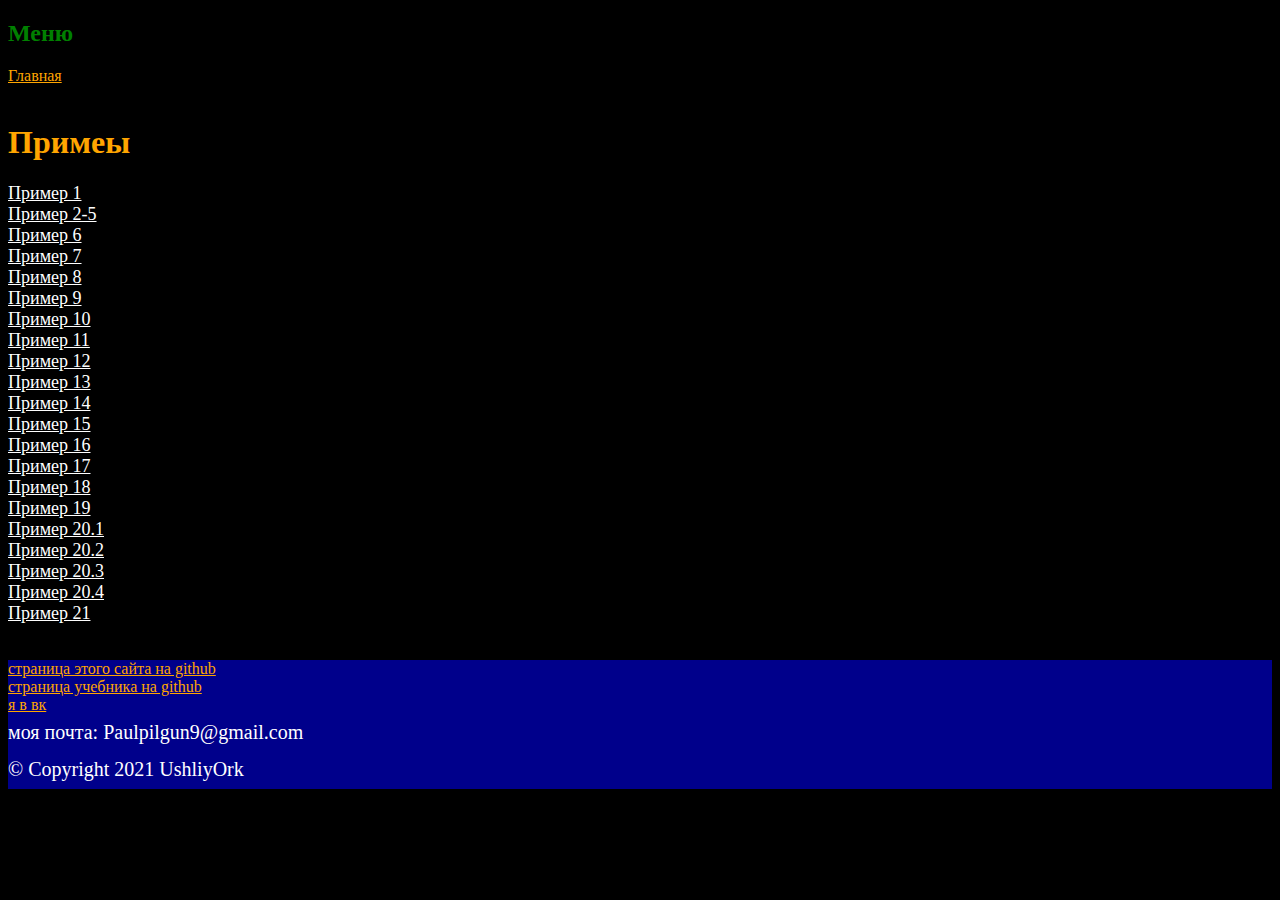
==== dz.html @ eeefa0e8 "примеры готовы" ====
<!DOCTYPE html>
<html>
	<head>
  		<meta charset="utf-8">
  		<title>Глава I</title>
  		<link rel="stylesheet" href="style.css">
  		<link rel="icon" type="image/png" href="favicon.png">
 	</head>
 	<body>
 		<h2 id="hn">Меню</h2>
 	<ul id="navbar">
  <li><a href="index.html">Главная</a></li>
    </ul>
    <br>
    <h1>Примеы</h1>
    <a id = "skachat" href="примеры/пример1.py" download="">Пример 1</a><br>
    <a id = "skachat" href="примеры/пример2-5.py" download="">Пример 2-5</a><br>
    <a id = "skachat" href="примеры/пример6.py" download="">Пример 6</a><br>
    <a id = "skachat" href="примеры/пример7.py" download="">Пример 7</a><br>
    <a id = "skachat" href="примеры/пример8.py" download="">Пример 8</a><br>
    <a id = "skachat" href="примеры/пример9.py" download="">Пример 9</a><br>
    <a id = "skachat" href="примеры/пример10.py" download="">Пример 10</a><br>
    <a id = "skachat" href="примеры/пример11.py" download="">Пример 11</a><br>
    <a id = "skachat" href="примеры/пример12.py" download="">Пример 12</a><br>
    <a id = "skachat" href="примеры/пример13.py" download="">Пример 13</a><br>
    <a id = "skachat" href="примеры/пример14.py" download="">Пример 14</a><br>
    <a id = "skachat" href="примеры/пример15.py" download="">Пример 15</a><br>
    <a id = "skachat" href="примеры/пример16.py" download="">Пример 16</a><br>
    <a id = "skachat" href="примеры/пример17.py" download="">Пример 17</a><br>
    <a id = "skachat" href="примеры/пример18.py" download="">Пример 18</a><br>
    <a id = "skachat" href="примеры/пример19.py" download="">Пример 19</a><br>
    <a id = "skachat" href="примеры/пример201.py" download="">Пример 20.1</a><br>
    <a id = "skachat" href="примеры/пример202.py" download="">Пример 20.2</a><br>
    <a id = "skachat" href="примеры/пример203.py" download="">Пример 20.3</a><br>
    <a id = "skachat" href="примеры/пример204.py" download="">Пример 20.4</a><br>
    <a id = "skachat" href="примеры/пример21.py" download="">Пример 21</a><br>
    <br>
    <br>
    </body>
    <footer>
        <a href="https://github.com/UshliyOrk/project-site">страница этого сайта на github</a><br>
        <a href="https://github.com/UshliyOrk/python_basics">страница учебника на github</a><br>
        <a href="https://vk.com/pilgun2000">я в вк</a><br>
        <div>
                    моя почта: Paulpilgun9@gmail.com
        </div>
        <div>
        &copy; Copyright 2021 UshliyOrk
        </div>
    </footer>
</html>
---- style.css ----
body {
	background: black;
} div{
	font-size: 20px;
	line-height: 10mm;
	color: white;
} h1 {color: orange;}
h3{color: orange;}
footer{
	background: darkblue;
	font-size: 30;
} a{color: orange;}
#navbar {
  margin: 0;
  padding: 0;
  list-style-type: none;
}
#navbar li { 
    display: inline; 
}
#hn{
    color: green;
}
h2{
    color: orange;
}

#par{
    color: white;
}
#skachat{
    color: white;
    font-size: 18px;
}
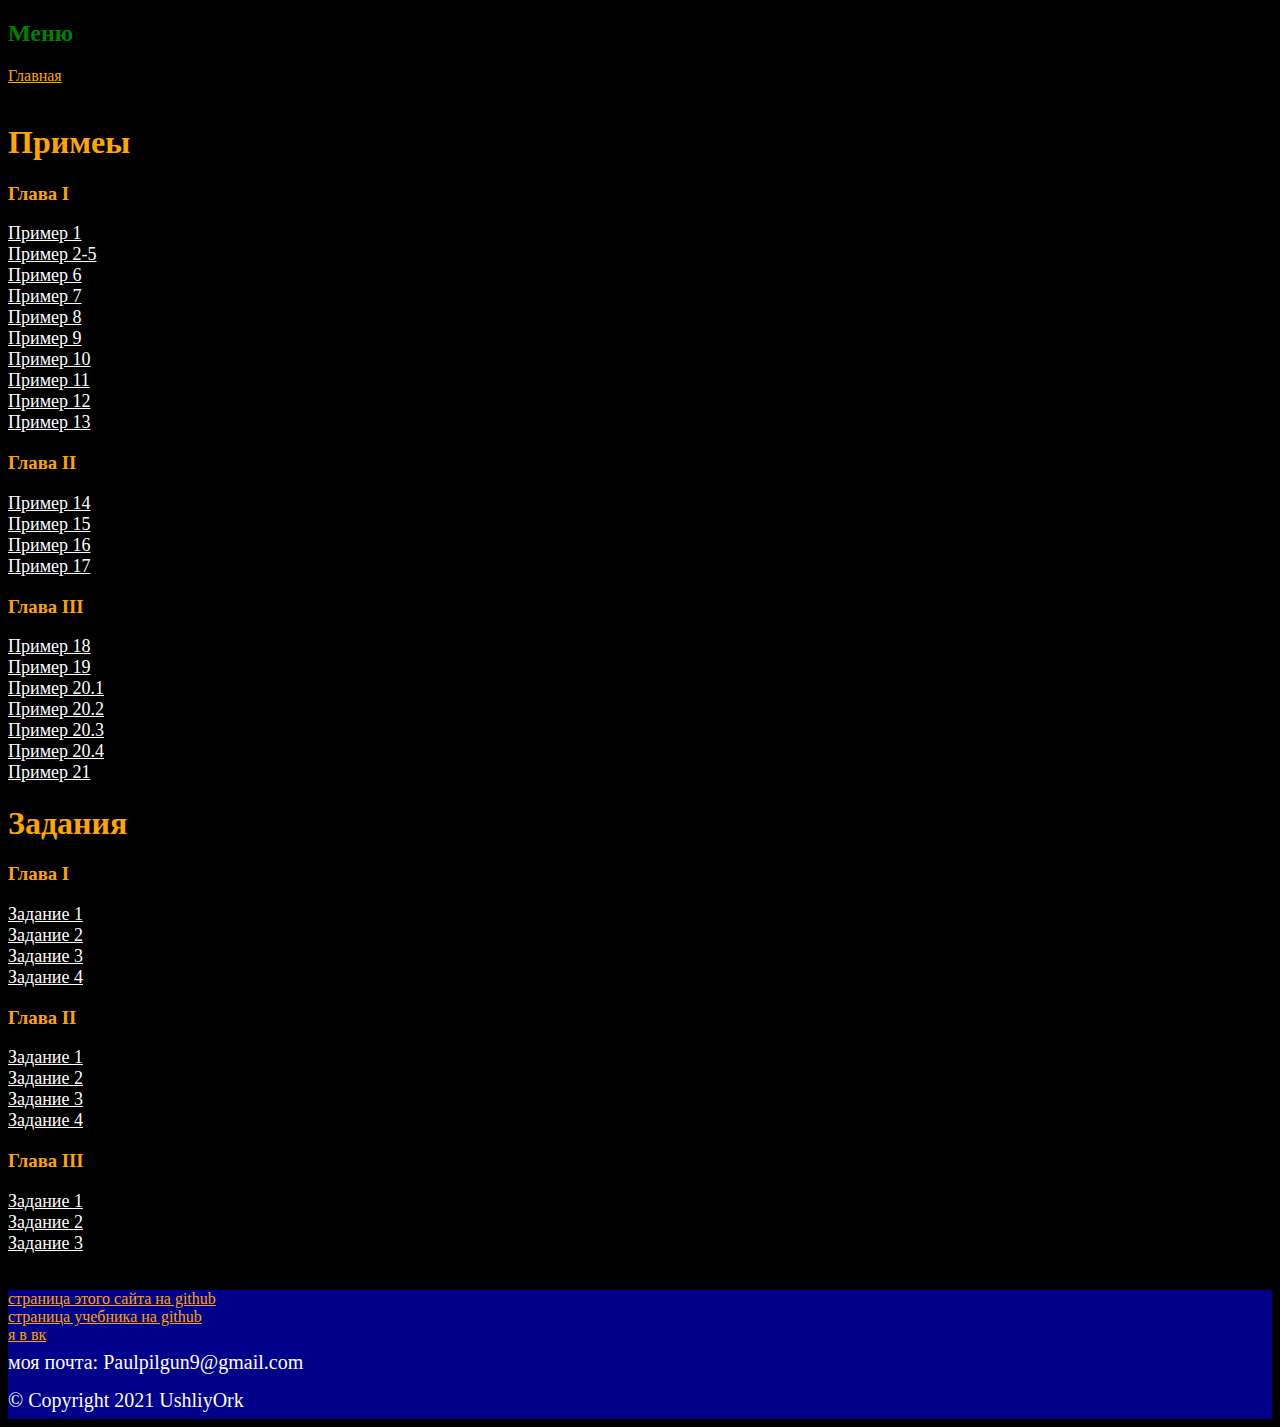
==== commit e6c767c0: "пункт примеры и задания готов" ====
--- a/dz.html
+++ b/dz.html
@@ -2,7 +2,7 @@
 <html>
 	<head>
   		<meta charset="utf-8">
-  		<title>Глава I</title>
+  		<title>Примеры и задания</title>
   		<link rel="stylesheet" href="style.css">
   		<link rel="icon" type="image/png" href="favicon.png">
  	</head>
@@ -13,6 +13,7 @@
     </ul>
     <br>
     <h1>Примеы</h1>
+    <h3>Глава I</h3>
     <a id = "skachat" href="примеры/пример1.py" download="">Пример 1</a><br>
     <a id = "skachat" href="примеры/пример2-5.py" download="">Пример 2-5</a><br>
     <a id = "skachat" href="примеры/пример6.py" download="">Пример 6</a><br>
@@ -23,10 +24,12 @@
     <a id = "skachat" href="примеры/пример11.py" download="">Пример 11</a><br>
     <a id = "skachat" href="примеры/пример12.py" download="">Пример 12</a><br>
     <a id = "skachat" href="примеры/пример13.py" download="">Пример 13</a><br>
+    <h3>Глава II</h3>
     <a id = "skachat" href="примеры/пример14.py" download="">Пример 14</a><br>
     <a id = "skachat" href="примеры/пример15.py" download="">Пример 15</a><br>
     <a id = "skachat" href="примеры/пример16.py" download="">Пример 16</a><br>
     <a id = "skachat" href="примеры/пример17.py" download="">Пример 17</a><br>
+    <h3>Глава III</h3>
     <a id = "skachat" href="примеры/пример18.py" download="">Пример 18</a><br>
     <a id = "skachat" href="примеры/пример19.py" download="">Пример 19</a><br>
     <a id = "skachat" href="примеры/пример201.py" download="">Пример 20.1</a><br>
@@ -34,11 +37,26 @@
     <a id = "skachat" href="примеры/пример203.py" download="">Пример 20.3</a><br>
     <a id = "skachat" href="примеры/пример204.py" download="">Пример 20.4</a><br>
     <a id = "skachat" href="примеры/пример21.py" download="">Пример 21</a><br>
+    <h1>Задания</h1>
+        <h3>Глава I</h3>
+    <a id = "skachat" href="задания/глава1/задание1.py" download="">Задание 1</a><br>
+    <a id = "skachat" href="задания/глава1/задание2.py" download="">Задание 2</a><br>
+    <a id = "skachat" href="задания/глава1/задание3.py" download="">Задание 3</a><br>
+    <a id = "skachat" href="задания/глава1/задание4.py" download="">Задание 4</a><br>
+        <h3>Глава II</h3>
+    <a id = "skachat" href="задания/глава2/задание1.py" download="">Задание 1</a><br>
+    <a id = "skachat" href="задания/глава2/задание2.py" download="">Задание 2</a><br>
+    <a id = "skachat" href="задания/глава2/задание3.py" download="">Задание 3</a><br>
+    <a id = "skachat" href="задания/глава2/задание4.py" download="">Задание 4</a><br>
+    <h3>Глава III</h3>
+    <a id = "skachat" href="задания/глава3/задание1.py" download="">Задание 1</a><br>
+    <a id = "skachat" href="задания/глава3/задание2.py" download="">Задание 2</a><br>
+    <a id = "skachat" href="задания/глава3/задание3.py" download="">Задание 3</a><br>
     <br>
     <br>
     </body>
     <footer>
-        <a href="https://github.com/UshliyOrk/project-site">страница этого сайта на github</a><br>
+        <a href="https://github.com/UshliyOrk/project-site2.0">страница этого сайта на github</a><br>
         <a href="https://github.com/UshliyOrk/python_basics">страница учебника на github</a><br>
         <a href="https://vk.com/pilgun2000">я в вк</a><br>
         <div>
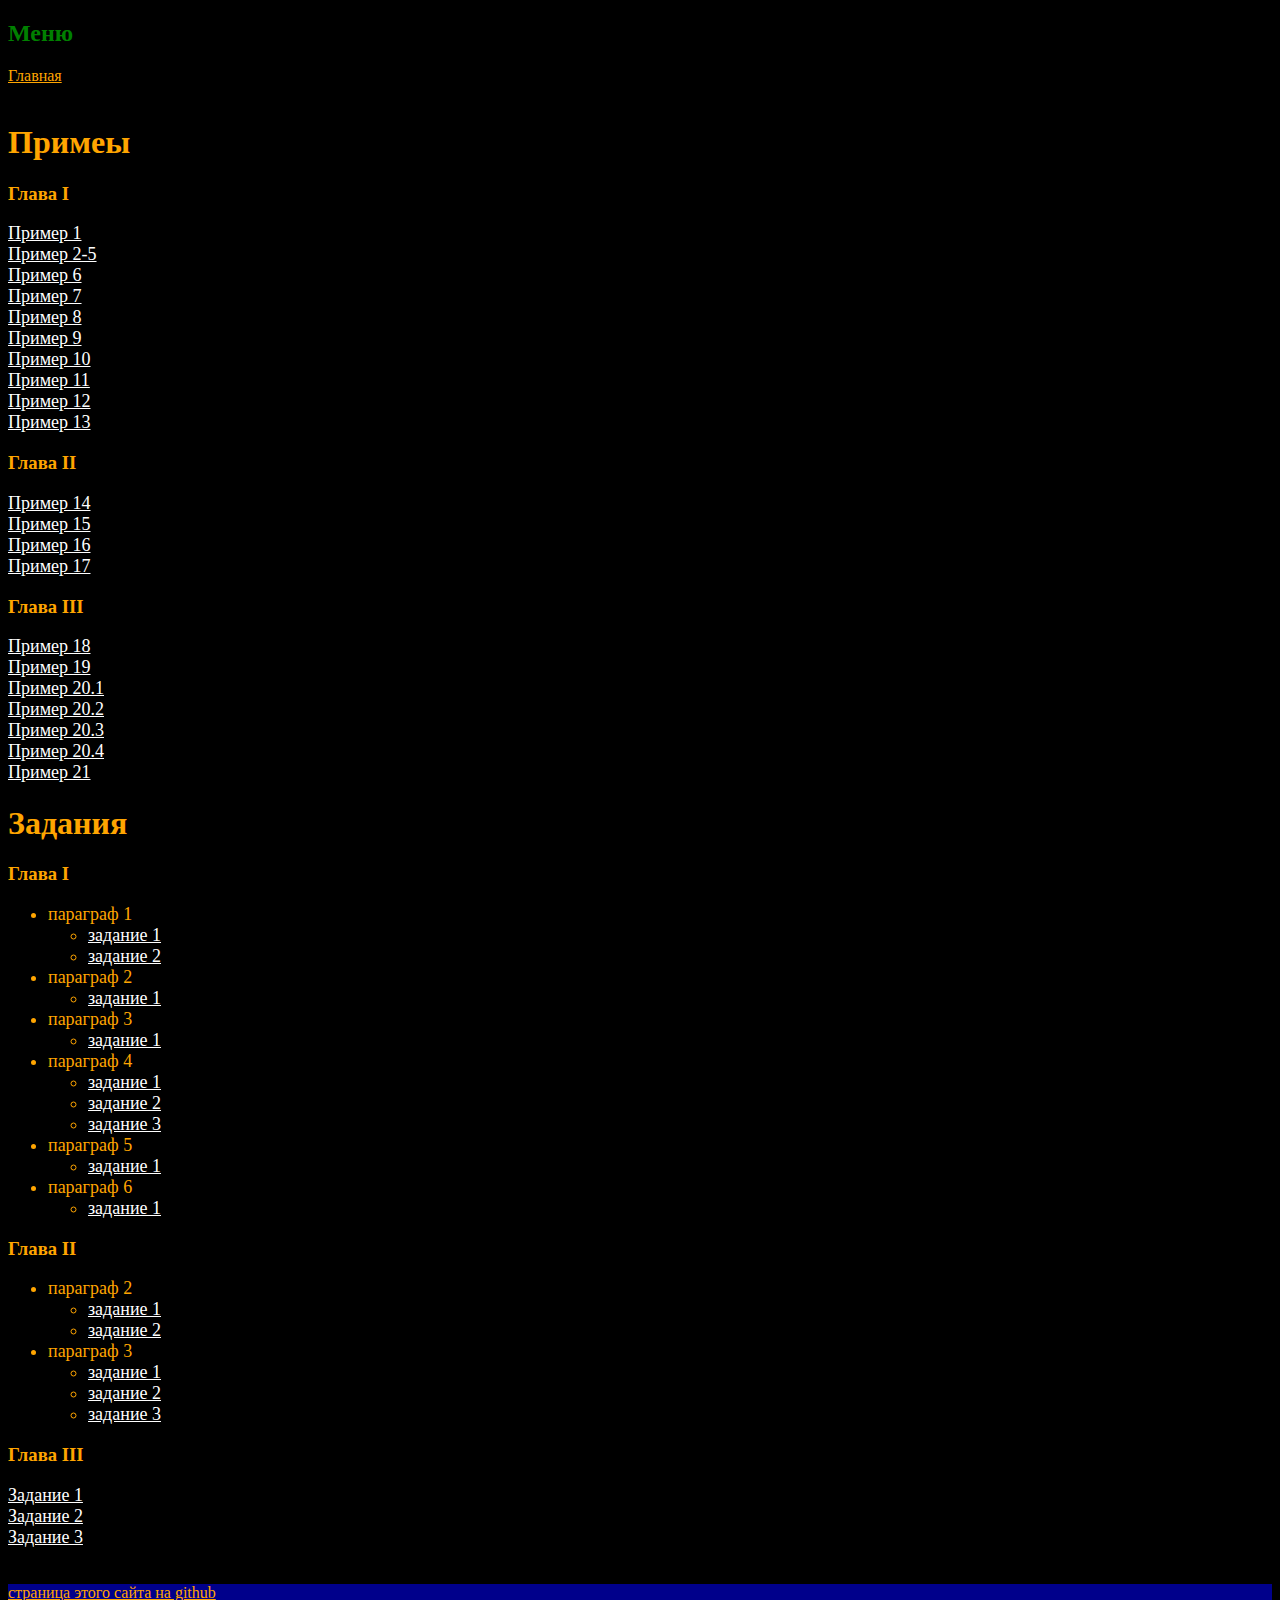
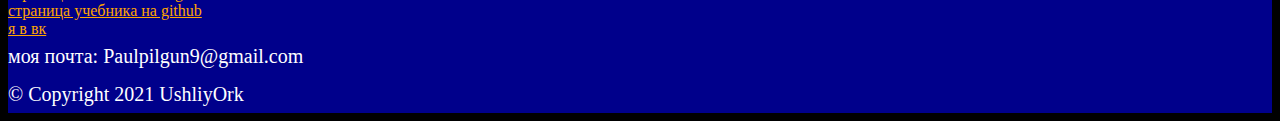
==== commit e114febe: "переписал как конституцию" ====
--- a/dz.html
+++ b/dz.html
@@ -39,15 +39,58 @@
     <a id = "skachat" href="примеры/пример21.py" download="">Пример 21</a><br>
     <h1>Задания</h1>
         <h3>Глава I</h3>
-    <a id = "skachat" href="задания/глава1/задание1.py" download="">Задание 1</a><br>
-    <a id = "skachat" href="задания/глава1/задание2.py" download="">Задание 2</a><br>
-    <a id = "skachat" href="задания/глава1/задание3.py" download="">Задание 3</a><br>
-    <a id = "skachat" href="задания/глава1/задание4.py" download="">Задание 4</a><br>
+        <ul id = "liSkachat">
+            <li>параграф 1
+                <ul>
+                    <li><a id = "skachat" href="задания/глава1/параграф1/задание1.py" download="">задание 1</a></li>
+                    <li><a id = "skachat" href="задания/глава1/параграф1/задание2.py" download="">задание 2</a></li>
+                </ul>
+            </li>
+            <li>параграф 2
+                <ul>
+                    <li><a id = "skachat" href="задания/глава1/параграф2/задание1.py" download="">задание 1</a></li>
+                </ul>
+            </li>
+            <li>параграф 3
+                <ul>
+                    <li><a id = "skachat" href="задания/глава1/параграф3/задание1.py" download="">задание 1</a></li>
+                </ul>
+            </li>
+            <li>параграф 4
+                <ul>
+                    <li><a id = "skachat" href="задания/глава1/параграф4/задание1.py" download="">задание 1</a></li>
+                    <li><a id = "skachat" href="задания/глава1/параграф4/задание2.py" download="">задание 2</a></li>
+                    <li><a id = "skachat" href="задания/глава1/параграф4/задание3.py" download="">задание 3</a></li>
+                </ul>
+            </li>
+            <li>параграф 5
+                <ul>
+                    <li><a id = "skachat" href="задания/глава1/параграф5/задание1.py" download="">задание 1</a></li>
+                </ul>
+            </li>
+            <li>параграф 6
+                <ul>
+                    <li><a id = "skachat" href="задания/глава1/параграф6/задание1.py" download="">задание 1</a></li>
+                </ul>
+            </li>
+        </ul>
         <h3>Глава II</h3>
-    <a id = "skachat" href="задания/глава2/задание1.py" download="">Задание 1</a><br>
-    <a id = "skachat" href="задания/глава2/задание2.py" download="">Задание 2</a><br>
-    <a id = "skachat" href="задания/глава2/задание3.py" download="">Задание 3</a><br>
-    <a id = "skachat" href="задания/глава2/задание4.py" download="">Задание 4</a><br>
+        <ul id = "liSkachat">
+            <li>параграф 2
+                <ul>
+                    <li><a id = "skachat" href="задания/глава2/параграф2/задание1.py" download="">задание 1</a></li>
+                    <li><a id = "skachat" href="задания/глава2/параграф2/задание2.py" download="">задание 2</a></li>
+                </ul>
+            </li>
+            <li>параграф 3
+                <ul>
+                    <li><a id = "skachat" href="задания/глава2/параграф3/задание1.py" download="">задание 1</a></li>
+                    <li><a id = "skachat" href="задания/глава2/параграф3/задание2.py" download="">задание 2</a></li>
+                    <li><a id = "skachat" href="задания/глава2/параграф3/задание3.py" download="">задание 3</a></li>
+                </ul>
+            </li>
+        </ul>
+
     <h3>Глава III</h3>
     <a id = "skachat" href="задания/глава3/задание1.py" download="">Задание 1</a><br>
     <a id = "skachat" href="задания/глава3/задание2.py" download="">Задание 2</a><br>
--- a/style.css
+++ b/style.css
@@ -31,4 +31,8 @@
 #skachat{
     color: white;
     font-size: 18px;
+}
+#liSkachat{
+    font-size: 18px;
+    color: orange;
 }